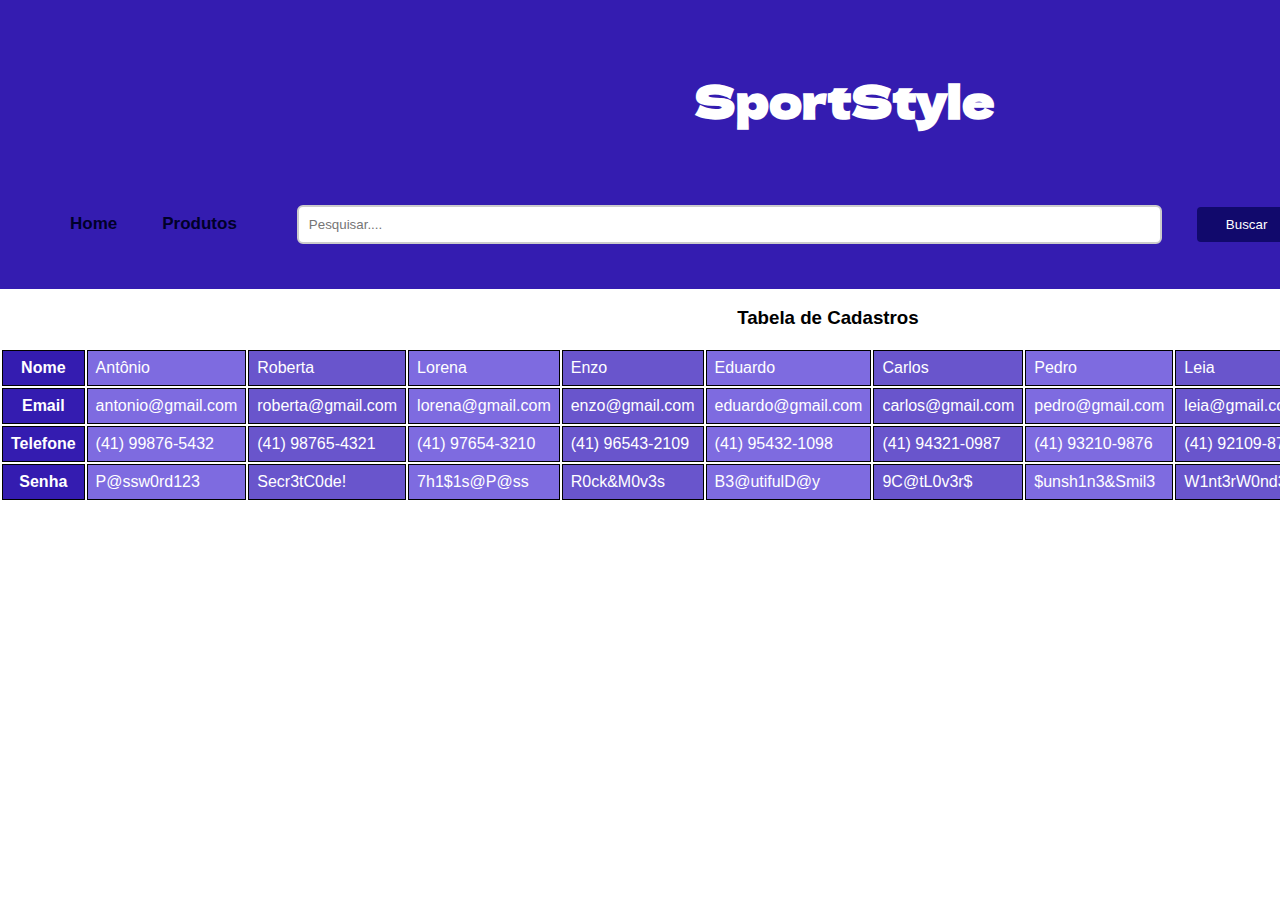
==== ADM.html @ 6da08714 "adicionei ADM" ====
<!DOCTYPE html>
<html lang="pt-br">
    <head>

        <meta charset="UTF-8">
        <meta name="viewport" content="width=device-width, initial-scale=1.0">
        <title>Layout Grid</title>
        <link rel="stylesheet" href="styleADM.css">
        <style>
            @import url('https://fonts.googleapis.com/css2?family=Dela+Gothic+One&display=swap');
        </style>    

    </head>
    <body>
    <div class="grid-container">
        <header class="header">
            <div class="namepagina">
                <h2>SportStyle</h2>
            </div>

            <ul>                
                <a href="index.html"><li>Home</li></a>
                <a href="#"><li>Produtos</li></a>

                <li class="none"><form class="form">
                    <input type="text" placeholder="Pesquisar....">
                    <button type="submit">Buscar</button>
                </form></li>

              
                <a href="#"><li>Sua Conta</li></a>
                <a href="sobre.html"><li>Sobre</li></a>
                <a href="ADM.html"><li>ADM</li></a>
                                
            </ul>
        </header>
        <style> 
            table{ 
                width:100%; 
                display: inline;

            } 
            td,th{ 
                border:1px solid black; 
                padding: 8px
            }
        </style>                   
        <main> 
            <h3> Tabela de Cadastros</h3> 
            <section> 
                <table> 
                    <tr>
                        <th style="background-color:#341cb0; color: #ffff;"> Nome </th> 
                        <td style="background-color:#7e6be0;color: #ffff;" > Antônio </td>
                        <td style="background-color: #6955cc; color: #ffff;"> Roberta </td> 
                        <td style="background-color:#7e6be0;color: #ffff;"> Lorena </td> 
                        <td style="background-color: #6955cc; color: #ffff;"> Enzo </td>
                        <td style="background-color:#7e6be0;color: #ffff;"> Eduardo </td> 
                        <td style="background-color: #6955cc; color: #ffff;"> Carlos </td> 
                        <td style="background-color:#7e6be0;color: #ffff;"> Pedro </td> 
                        <td style="background-color: #6955cc; color: #ffff;"> Leia </td> 
                        <td style="background-color:#7e6be0;color: #ffff;"> Luke </td> 
                        <td style="background-color: #6955cc; color: #ffff;"> Manuela </td> 
                    </tr> 
                    <tr> 
                        <th style="background-color:#341cb0; color: #ffff"> Email </th>
                        <td style="background-color:#7e6be0;color: #ffff;"> antonio@gmail.com </td> 
                        <td style="background-color: #6955cc; color: #ffff;"> roberta@gmail.com </td>
                        <td style="background-color:#7e6be0;color: #ffff;"> lorena@gmail.com </td>
                        <td style="background-color: #6955cc; color: #ffff;"> enzo@gmail.com </td>
                        <td style="background-color:#7e6be0;color: #ffff;"> eduardo@gmail.com </td>
                        <td style="background-color: #6955cc; color: #ffff;"> carlos@gmail.com </td>
                        <td style="background-color:#7e6be0;color: #ffff;"> pedro@gmail.com </td>
                        <td style="background-color: #6955cc; color: #ffff;"> leia@gmail.com </td>
                        <td style="background-color:#7e6be0;color: #ffff;"> luke@gmail.com </td>
                        <td style="background-color: #6955cc; color: #ffff;"> manuela@gmail.com </td>
                    </tr> 
                    <tr> 
                        <th style="background-color: #341cb0; color: #ffff;"> Telefone </th> 
                        <td style="background-color:#7e6be0;color: #ffff;"> (41) 99876-5432 </td>
                        <td style="background-color: #6955cc; color: #ffff;"> (41) 98765-4321</td>
                        <td style="background-color:#7e6be0;color: #ffff;"> (41) 97654-3210 </td>
                        <td style="background-color: #6955cc; color: #ffff;"> (41) 96543-2109 </td> 
                        <td style="background-color:#7e6be0;color: #ffff;"> (41) 95432-1098 </td> 
                        <td style="background-color: #6955cc; color: #ffff;"> (41) 94321-0987 </td> 
                        <td style="background-color:#7e6be0;color: #ffff;"> (41) 93210-9876 </td> 
                        <td style="background-color: #6955cc; color: #ffff;"> (41) 92109-8765 </td> 
                        <td style="background-color:#7e6be0;color: #ffff;"> (41) 91098-7654 </td>
                        <td style="background-color: #6955cc; color: #ffff;"> (41) 99987-6543 </td>
                    </tr> 
                    <tr> 
                        <th style="background-color: #341cb0; color: #ffff;"> Senha </th>
                        <td style="background-color:#7e6be0;color: #ffff;"> P@ssw0rd123</td>  
                        <td style="background-color: #6955cc; color: #ffff;"> Secr3tC0de! </td>
                        <td style="background-color:#7e6be0;color: #ffff;"> 7h1$1s@P@ss </td>
                        <td style="background-color: #6955cc; color: #ffff;"> R0ck&M0v3s </td>
                        <td style="background-color:#7e6be0;color: #ffff;"> B3@utifulD@y </td>
                        <td style="background-color: #6955cc; color: #ffff;"> 9C@tL0v3r$ </td> 
                        <td style="background-color:#7e6be0;color: #ffff;"> $unsh1n3&Smil3 </td> 
                        <td style="background-color: #6955cc; color: #ffff;"> W1nt3rW0nd3rl@nd </td> 
                        <td style="background-color:#7e6be0;color: #ffff;"> Ch0c0l@t3Fudg3 </td>
                        <td style="background-color: #6955cc; color: #ffff;"> G3n3ricP@ss </td>
                    </tr>
                 </table>
             </section>
            </main> 
        </body> 
    </html>
---- styleADM.css ----
body{
    font-family: Arial, sans-serif;
    margin: 0px;
    padding: 0px;
}

.grid-container{
    display: grid;
    grid-template-columns: 1fr 3fr 1fr;
    grid-template-rows: auto auto auto;
    grid-template-areas:
    "header header header"
    "main main main"
    "footer footer footer";
}
.header, .main, .footer{
    padding: 20px;
}
.header{
    grid-area: header;
    background:  #341cb0;
}


.main{
    grid-area: main;
    background-color: #ffffff;
    text-align: center;
}

.footer{
    grid-area: footer;
    background-color: #ddd;
}

.namepagina{
    color: white;
    margin: 0px;
    padding: 10px;
    text-align: center;
    font-family: 'Dela Gothic One', cursive;
    font-size: 30px;
    
    
}

ul{
    align-items: center;
    margin: 0;
    display: flex;
    background-color:transparent;     
    
}


li{
    display: inline-block;
    flex-grow: 1;
    font-weight: bold;
    color: #000029;
    padding: 10px;
    margin-right: 25px;
    font-size: 17px;
}

@media (max-width: 833px) {
    
    .none{
        display: none;
    }
            
    }
    
    @media (max-width: 833px) {
        ul {
            justify-content: center; 
        }
        
        li.none {
            display: none; 
        }
    
        li {
            margin-right: 10px; 
        }
    }
    
    
    .form {   
        margin-left: auto;
    }
    
    .form input{
        margin: 15px;
        padding: 10px;
        width: calc(100% - 204px);
        min-width: 200px;
        border: 2px solid #ccc;
        border-radius: 6px;
    }
    
    .form button {
        background-color: #11096c;
        color: #fff;
        border: none;
        border-radius: 4px;
        margin: 15px;
        width: 100px;
        padding: 10px 10px;   
        cursor: pointer;
    }
    
    .form button:hover {
        background-color: rgb(43, 88, 201);
    }
    
    body{
        background-color: rgb(255, 255, 255);
        
    
    }


#table{ 
    margin: 0 auto; 
    border: 0; 
    align-items: center;
    width:auto;
}

h3{ 
    text-align: center;
}
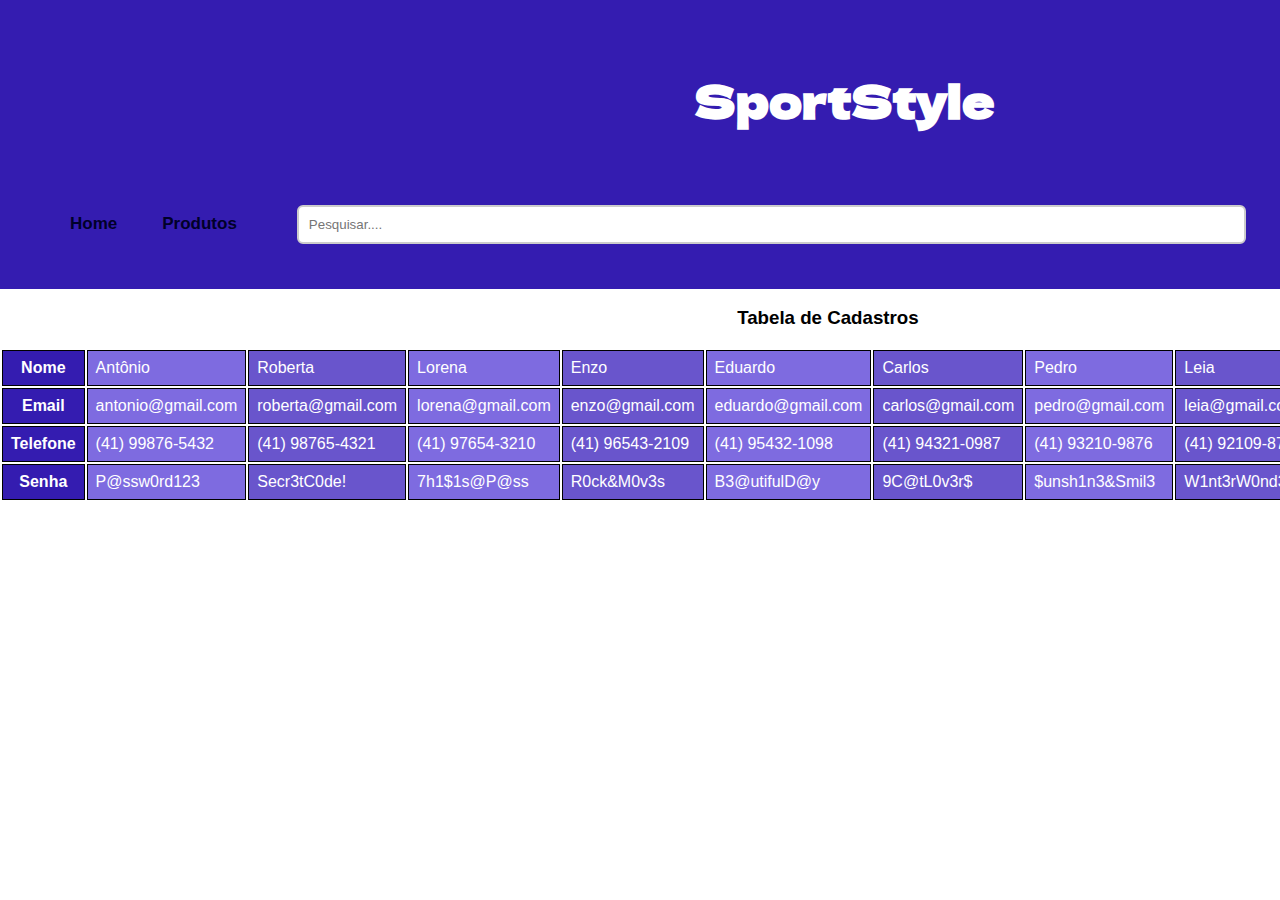
==== commit a8ffa1b5: "atualizações links e footer" ====
--- a/ADM.html
+++ b/ADM.html
@@ -30,7 +30,7 @@
               
                 <a href="#"><li>Sua Conta</li></a>
                 <a href="sobre.html"><li>Sobre</li></a>
-                <a href="ADM.html"><li>ADM</li></a>
+               
                                 
             </ul>
         </header>
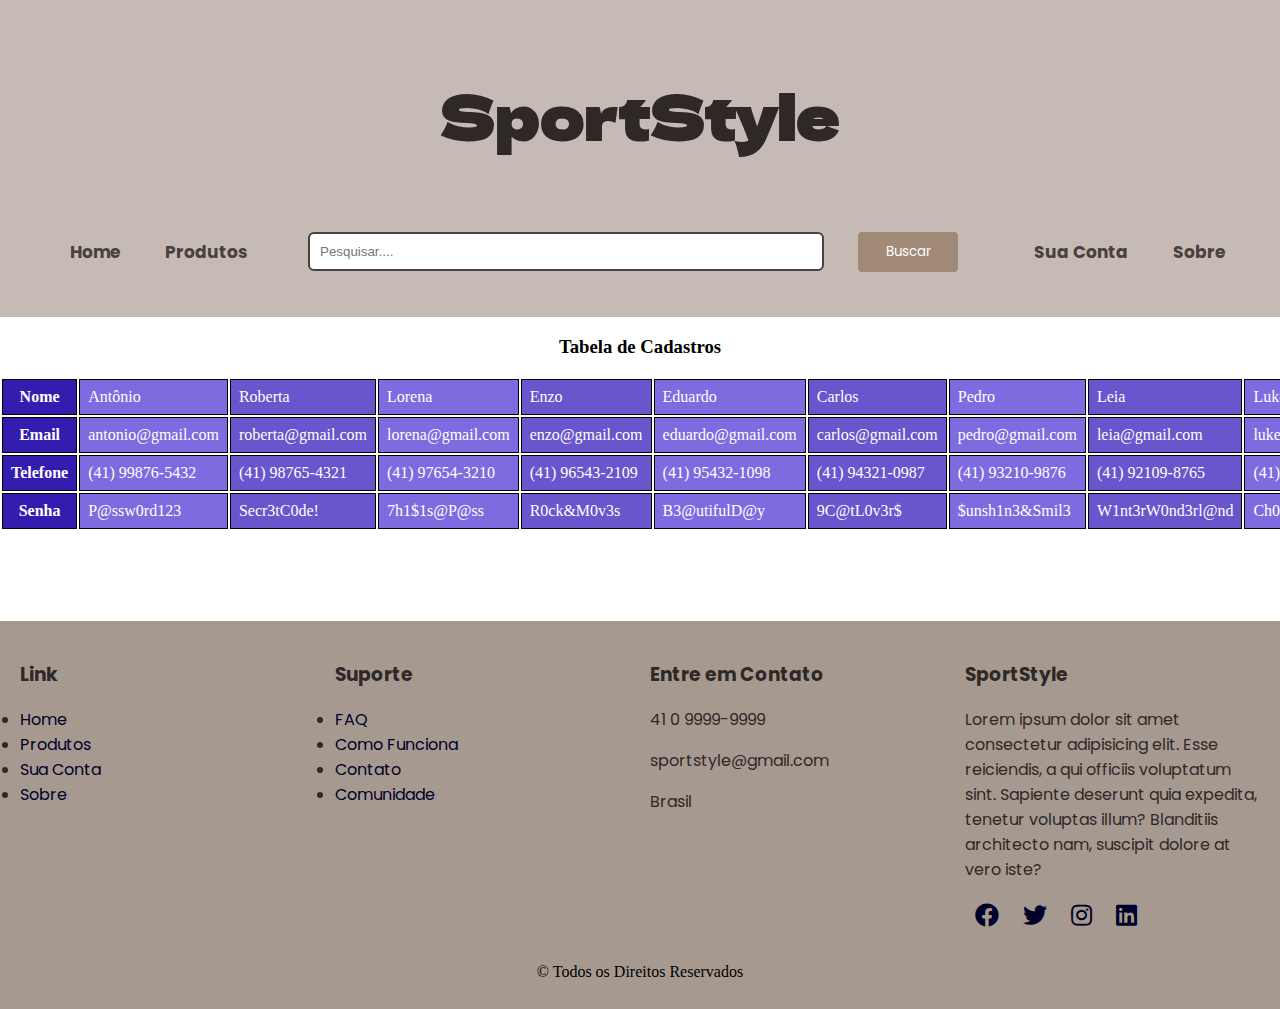
==== commit 689150ee: "atualização das cores AINDA FALTA MUDAR A DAS TABE" ====
--- a/ADM.html
+++ b/ADM.html
@@ -1,26 +1,25 @@
 <!DOCTYPE html>
-<html lang="pt-br">
+<html lang="PT-BR">
     <head>
-
         <meta charset="UTF-8">
         <meta name="viewport" content="width=device-width, initial-scale=1.0">
-        <title>Layout Grid</title>
-        <link rel="stylesheet" href="styleADM.css">
-        <style>
-            @import url('https://fonts.googleapis.com/css2?family=Dela+Gothic+One&display=swap');
-        </style>    
+        <title>SportStyle</title>
+        <link rel="icon" href="./imagens/tenis-de-corrida.png" > 
+        <link rel="stylesheet" href="./styleADM.css">
+        <link rel="stylesheet" href="https://cdnjs.cloudflare.com/ajax/libs/font-awesome/5.15.3/css/all.min.css">
 
+        
     </head>
     <body>
-    <div class="grid-container">
         <header class="header">
+            
             <div class="namepagina">
-                <h2>SportStyle</h2>
+                <h1>SportStyle</h1>
             </div>
 
             <ul>                
                 <a href="index.html"><li>Home</li></a>
-                <a href="#"><li>Produtos</li></a>
+                <a href="./produtos.html"><li>Produtos</li></a>
 
                 <li class="none"><form class="form">
                     <input type="text" placeholder="Pesquisar....">
@@ -28,12 +27,14 @@
                 </form></li>
 
               
-                <a href="#"><li>Sua Conta</li></a>
-                <a href="sobre.html"><li>Sobre</li></a>
-               
+                <a href="./login.html"><li>Sua Conta</li></a>
+                <a href="sobre.html"><li>Sobre</li></a> 
+              
                                 
             </ul>
+
         </header>
+
         <style> 
             table{ 
                 width:100%; 
@@ -103,6 +104,58 @@
                     </tr>
                  </table>
              </section>
+
+             <br><br><br><br><br>
             </main> 
+            <footer>
+                <div class="footer-container">
+                    <div class="footer-column">
+                       
+                    <h3>Link</h3>
+                    <li><a href="#">Home</a></li>
+                    <li><a href="#">Produtos</a></li>
+                    <li><a href="#">Sua Conta</a></li>
+                    <li><a href="#">Sobre</a></li>
+    
+                    </div>
+                    <div class="footer-column">
+                        
+                    <h3>Suporte</h3>
+                    <li><a href="#">FAQ</a></li>
+                    <li><a href="#">Como Funciona</a></li>
+                    <li><a href="#">Contato</a></li>
+                    <li><a href="#">Comunidade</a></li>
+    
+                    </div>
+                    <div class="footer-column">
+                        
+                        <h3>Entre em Contato</h3>
+                    
+                        <p>41 0 9999-9999</p>
+                    
+                    
+                        <p>sportstyle@gmail.com</p>
+                    
+                    
+                        <p>Brasil</p>
+                    
+    
+                    </div>
+                    <div class="footer-column social-icons">
+    
+                        <h3>SportStyle</h3>
+                        <p>Lorem ipsum dolor sit amet consectetur adipisicing elit. Esse reiciendis, a qui officiis voluptatum sint. Sapiente deserunt quia expedita, tenetur voluptas illum? Blanditiis architecto nam, suscipit dolore at vero iste?</p>
+        
+                        <a href="#"><i class="fab fa-facebook"></i></a>
+                        <a href="#"><i class="fab fa-twitter"></i></a>
+                        <a href="#"><i class="fab fa-instagram"></i></a>
+                        <a href="#"><i class="fab fa-linkedin"></i></a>
+                            
+                        </div>
+                    </div>
+                </div>
+                <p class="direitos">&copy Todos os Direitos Reservados <br><br> </p>
+    
+            </footer>
         </body> 
     </html>--- a/styleADM.css
+++ b/styleADM.css
@@ -1,50 +1,33 @@
-body{
-    font-family: Arial, sans-serif;
-    margin: 0px;
-    padding: 0px;
+@import url('https://fonts.googleapis.com/css2?family=Dela+Gothic+One&display=swap');
+@import url('https://fonts.googleapis.com/css2?family=Poppins&display=swap');
+@import url('https://fonts.googleapis.com/css2?family=Poppins:wght@700&display=swap');
+
+
+body {
+    margin: 0;
+    padding: 0;
+    height: 100%;
+
 }
 
-.grid-container{
-    display: grid;
-    grid-template-columns: 1fr 3fr 1fr;
-    grid-template-rows: auto auto auto;
-    grid-template-areas:
-    "header header header"
-    "main main main"
-    "footer footer footer";
-}
-.header, .main, .footer{
+.header{
+    font-family: 'Poppins', sans-serif;
     padding: 20px;
-}
-.header{
     grid-area: header;
-    background:  #341cb0;
-}
-
-
-.main{
-    grid-area: main;
-    background-color: #ffffff;
-    text-align: center;
-}
-
-.footer{
-    grid-area: footer;
-    background-color: #ddd;
+    background:  #c5bbb4;
 }
 
 .namepagina{
-    color: white;
+    color: #2e2826;
     margin: 0px;
     padding: 10px;
     text-align: center;
     font-family: 'Dela Gothic One', cursive;
-    font-size: 30px;
-    
+    font-size: 30px;   
     
 }
 
-ul{
+header ul{
     align-items: center;
     margin: 0;
     display: flex;
@@ -53,72 +36,46 @@
 }
 
 
-li{
+header li{
     display: inline-block;
     flex-grow: 1;
     font-weight: bold;
-    color: #000029;
+    color: #4a403d;
     padding: 10px;
     margin-right: 25px;
     font-size: 17px;
 }
 
-@media (max-width: 833px) {
-    
-    .none{
-        display: none;
-    }
-            
-    }
-    
-    @media (max-width: 833px) {
-        ul {
-            justify-content: center; 
-        }
-        
-        li.none {
-            display: none; 
-        }
-    
-        li {
-            margin-right: 10px; 
-        }
-    }
-    
-    
-    .form {   
-        margin-left: auto;
-    }
-    
-    .form input{
-        margin: 15px;
-        padding: 10px;
-        width: calc(100% - 204px);
-        min-width: 200px;
-        border: 2px solid #ccc;
-        border-radius: 6px;
-    }
-    
-    .form button {
-        background-color: #11096c;
-        color: #fff;
-        border: none;
-        border-radius: 4px;
-        margin: 15px;
-        width: 100px;
-        padding: 10px 10px;   
-        cursor: pointer;
-    }
-    
-    .form button:hover {
-        background-color: rgb(43, 88, 201);
-    }
-    
-    body{
-        background-color: rgb(255, 255, 255);
-        
-    
-    }
+.form {   
+    margin-left: auto;
+}
+
+.form input{
+    margin: 15px;
+    padding: 10px;
+    width: calc(100% - 204px);
+    min-width: 200px;
+    border: 2px solid #4a403d;
+    border-radius: 6px;
+}
+
+.form button {
+    font-family: 'Poppins', sans-serif; 
+    background-color: #a18a77;
+    color: #fff;
+    border: none;
+    border-radius: 4px;
+    margin: 15px;
+    width: 100px;
+    padding: 10px 10px;   
+    cursor: pointer;
+}
+
+.form button:hover {
+    background-color:  #9f7d60;
+}
+
+/*==== CABEÇALHO CORRETO DAQUI PARA CIMA ====*/
 
 
 #table{ 
@@ -128,6 +85,50 @@
     width:auto;
 }
 
-h3{ 
+main h3{ 
     text-align: center;
-}+}
+
+
+
+/*==== FOOTER CORRETO DAQUI PARA BAIXO ====*/
+
+footer .direitos{
+    background-color: #a69a90;
+    margin: 0px;
+    padding: 10px;
+    text-align: center;
+}
+
+.footer-container {
+    font-family: 'Poppins', sans-serif; 
+    background-color: #a69a90;
+    color: #2e2826;
+    padding: 10px;
+    display: flex;
+    justify-content: space-between;
+    max-width: 100%;
+}
+
+.footer-column {
+    flex: 1;
+    padding: 10px;
+}
+
+
+.footer-column a {
+    text-decoration: none;
+    color: #000029;
+    
+}
+
+.social-icons a {
+    color: #000029;
+    margin: 0 10px;
+    font-size: 24px;
+}
+
+
+.social-icons a:hover {
+    color: #ae723a; 
+}
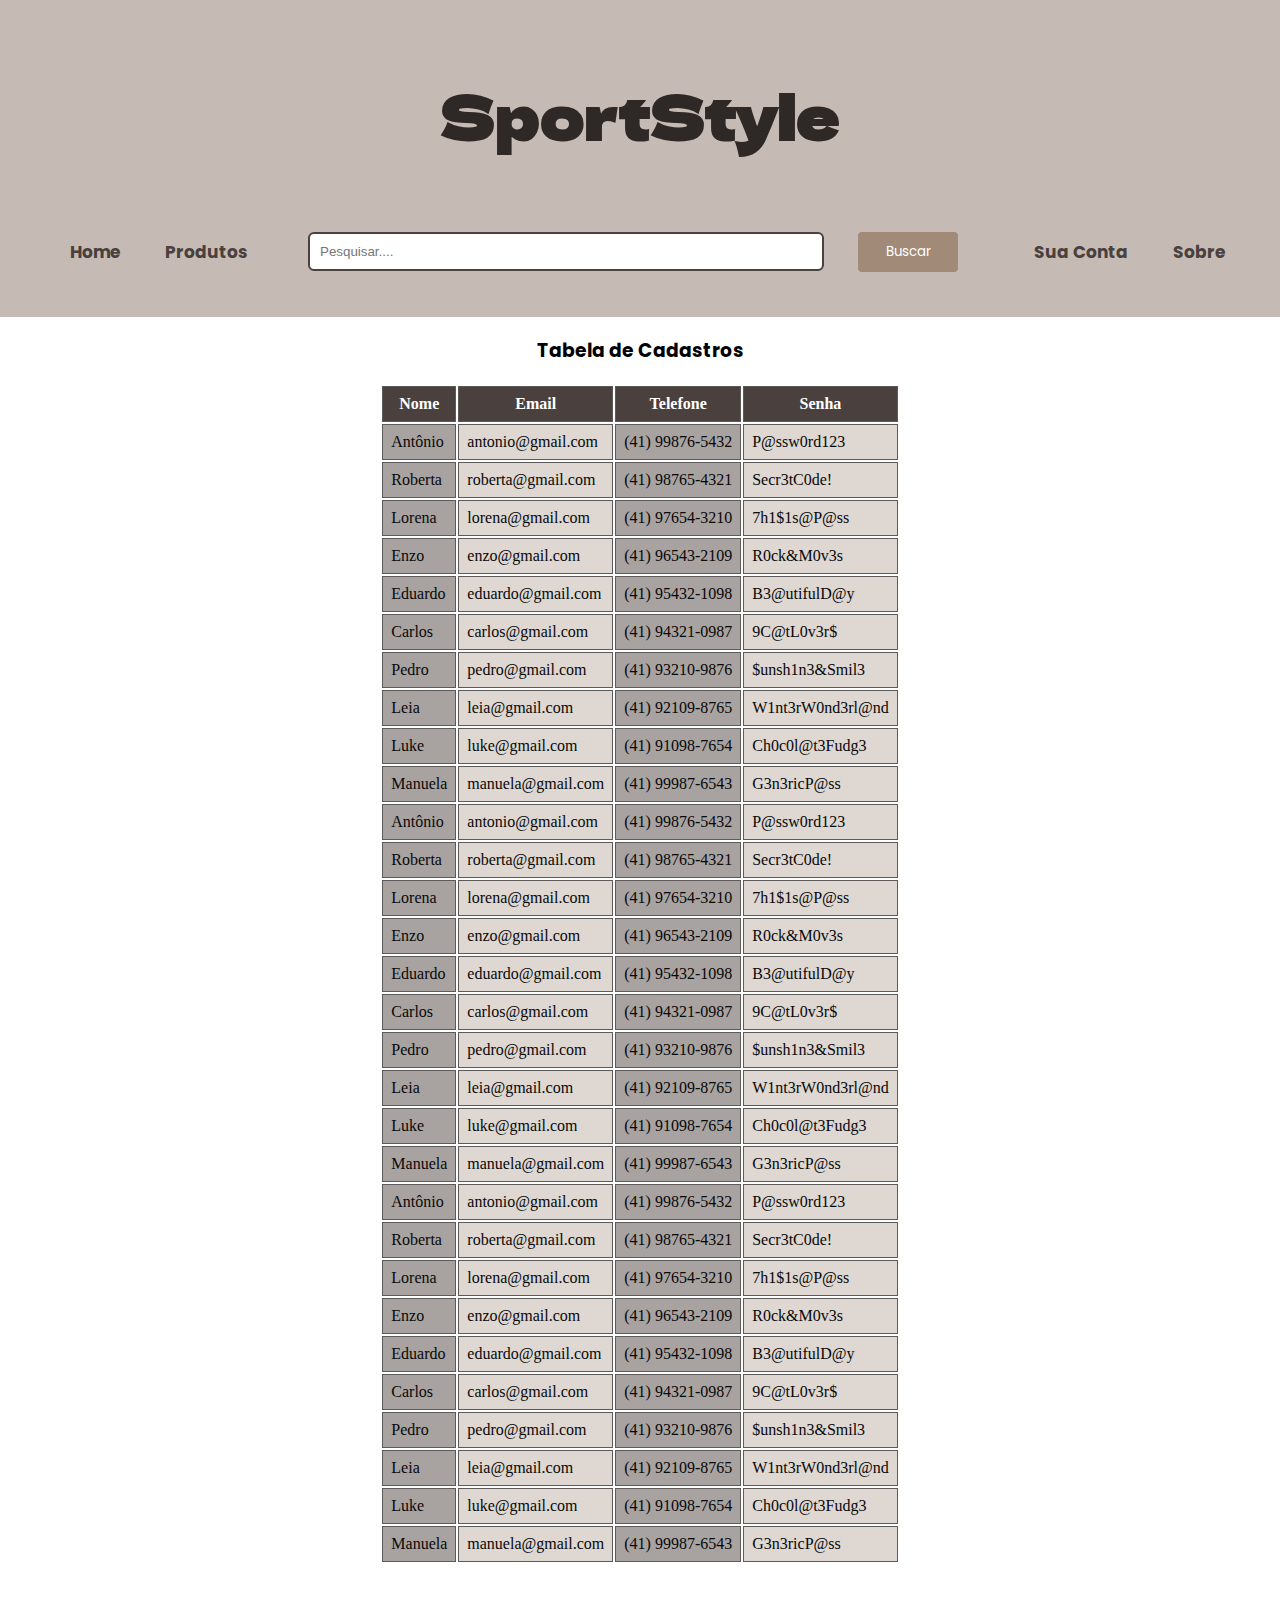
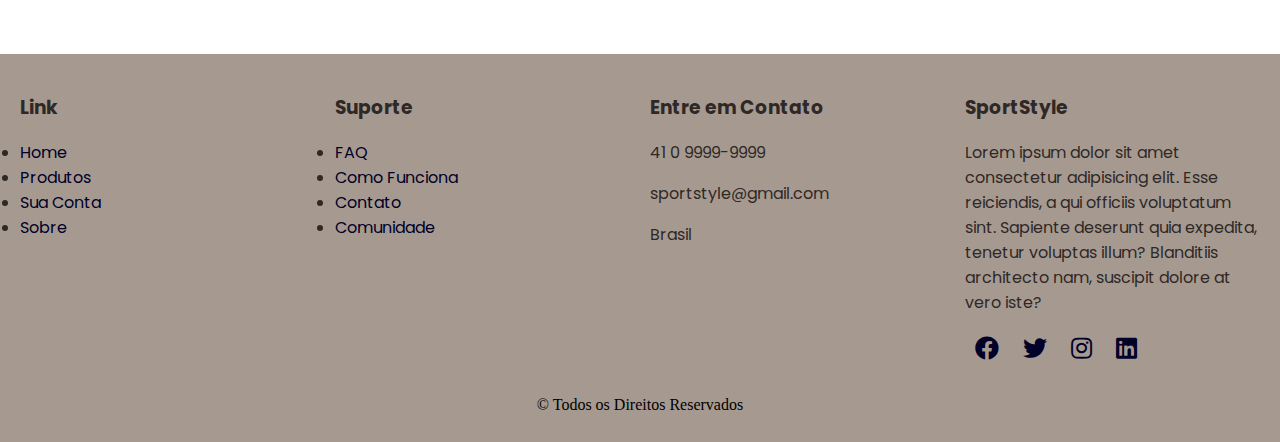
==== commit f1619bd1: "parte de cores da adm" ====
--- a/ADM.html
+++ b/ADM.html
@@ -38,75 +38,210 @@
         <style> 
             table{ 
                 width:100%; 
-                display: inline;
-
+                display: flex;
+                justify-content: center;
+                align-items: center;
             } 
             td,th{ 
-                border:1px solid black; 
+                border:1px solid rgb(95, 90, 90); 
                 padding: 8px
             }
         </style>                   
-        <main> 
-            <h3> Tabela de Cadastros</h3> 
-            <section> 
-                <table> 
-                    <tr>
-                        <th style="background-color:#341cb0; color: #ffff;"> Nome </th> 
-                        <td style="background-color:#7e6be0;color: #ffff;" > Antônio </td>
-                        <td style="background-color: #6955cc; color: #ffff;"> Roberta </td> 
-                        <td style="background-color:#7e6be0;color: #ffff;"> Lorena </td> 
-                        <td style="background-color: #6955cc; color: #ffff;"> Enzo </td>
-                        <td style="background-color:#7e6be0;color: #ffff;"> Eduardo </td> 
-                        <td style="background-color: #6955cc; color: #ffff;"> Carlos </td> 
-                        <td style="background-color:#7e6be0;color: #ffff;"> Pedro </td> 
-                        <td style="background-color: #6955cc; color: #ffff;"> Leia </td> 
-                        <td style="background-color:#7e6be0;color: #ffff;"> Luke </td> 
-                        <td style="background-color: #6955cc; color: #ffff;"> Manuela </td> 
-                    </tr> 
-                    <tr> 
-                        <th style="background-color:#341cb0; color: #ffff"> Email </th>
-                        <td style="background-color:#7e6be0;color: #ffff;"> antonio@gmail.com </td> 
-                        <td style="background-color: #6955cc; color: #ffff;"> roberta@gmail.com </td>
-                        <td style="background-color:#7e6be0;color: #ffff;"> lorena@gmail.com </td>
-                        <td style="background-color: #6955cc; color: #ffff;"> enzo@gmail.com </td>
-                        <td style="background-color:#7e6be0;color: #ffff;"> eduardo@gmail.com </td>
-                        <td style="background-color: #6955cc; color: #ffff;"> carlos@gmail.com </td>
-                        <td style="background-color:#7e6be0;color: #ffff;"> pedro@gmail.com </td>
-                        <td style="background-color: #6955cc; color: #ffff;"> leia@gmail.com </td>
-                        <td style="background-color:#7e6be0;color: #ffff;"> luke@gmail.com </td>
-                        <td style="background-color: #6955cc; color: #ffff;"> manuela@gmail.com </td>
-                    </tr> 
-                    <tr> 
-                        <th style="background-color: #341cb0; color: #ffff;"> Telefone </th> 
-                        <td style="background-color:#7e6be0;color: #ffff;"> (41) 99876-5432 </td>
-                        <td style="background-color: #6955cc; color: #ffff;"> (41) 98765-4321</td>
-                        <td style="background-color:#7e6be0;color: #ffff;"> (41) 97654-3210 </td>
-                        <td style="background-color: #6955cc; color: #ffff;"> (41) 96543-2109 </td> 
-                        <td style="background-color:#7e6be0;color: #ffff;"> (41) 95432-1098 </td> 
-                        <td style="background-color: #6955cc; color: #ffff;"> (41) 94321-0987 </td> 
-                        <td style="background-color:#7e6be0;color: #ffff;"> (41) 93210-9876 </td> 
-                        <td style="background-color: #6955cc; color: #ffff;"> (41) 92109-8765 </td> 
-                        <td style="background-color:#7e6be0;color: #ffff;"> (41) 91098-7654 </td>
-                        <td style="background-color: #6955cc; color: #ffff;"> (41) 99987-6543 </td>
-                    </tr> 
-                    <tr> 
-                        <th style="background-color: #341cb0; color: #ffff;"> Senha </th>
-                        <td style="background-color:#7e6be0;color: #ffff;"> P@ssw0rd123</td>  
-                        <td style="background-color: #6955cc; color: #ffff;"> Secr3tC0de! </td>
-                        <td style="background-color:#7e6be0;color: #ffff;"> 7h1$1s@P@ss </td>
-                        <td style="background-color: #6955cc; color: #ffff;"> R0ck&M0v3s </td>
-                        <td style="background-color:#7e6be0;color: #ffff;"> B3@utifulD@y </td>
-                        <td style="background-color: #6955cc; color: #ffff;"> 9C@tL0v3r$ </td> 
-                        <td style="background-color:#7e6be0;color: #ffff;"> $unsh1n3&Smil3 </td> 
-                        <td style="background-color: #6955cc; color: #ffff;"> W1nt3rW0nd3rl@nd </td> 
-                        <td style="background-color:#7e6be0;color: #ffff;"> Ch0c0l@t3Fudg3 </td>
-                        <td style="background-color: #6955cc; color: #ffff;"> G3n3ricP@ss </td>
-                    </tr>
-                 </table>
-             </section>
-
-             <br><br><br><br><br>
-            </main> 
+        <main>
+            <h3> Tabela de Cadastros</h3>
+            <section>
+                <table>
+                    <tr>
+                        <th style="background-color:#4a403d; color: #ffff;"> Nome </th>
+                        <th style="background-color:#4a403d;color: #ffff;"> Email </th>
+                        <th style="background-color: #4a403d; color: #ffff;"> Telefone </th>
+                        <th style="background-color:#4a403d;color: #ffff;"> Senha </th>
+                    </tr>
+                    <tr>
+                        <td style="background-color:#a8a3a0; color: #080808;"> Antônio </td>
+                        <td style="background-color: #ded7d2;color: #080808;"> antonio@gmail.com </td>
+                        <td style="background-color: #a8a3a0; color: #080808;"> (41) 99876-5432 </td>
+                        <td style="background-color:#ded7d2;color: #080808;"> P@ssw0rd123 </td>
+                    </tr>
+                    <tr>
+                        <td style="background-color: #a8a3a0; color: #080808;"> Roberta </td>
+                        <td style="background-color:#ded7d2;color: #080808;"> roberta@gmail.com </td>
+                        <td style="background-color: #a8a3a0; color: #080808;"> (41) 98765-4321 </td>
+                        <td style="background-color:#ded7d2;color: #080808;"> Secr3tC0de! </td>
+                    </tr>
+                    <tr>
+                        <td style="background-color:#a8a3a0;color: #080808;"> Lorena </td>
+                        <td style="background-color: #ded7d2; color: #080808;"> lorena@gmail.com </td>
+                        <td style="background-color:#a8a3a0;color: #080808;"> (41) 97654-3210 </td>
+                        <td style="background-color: #ded7d2; color: #080808;"> 7h1$1s@P@ss </td>
+                    </tr>
+                    <tr>
+                        <td style="background-color: #a8a3a0; color: #080808;"> Enzo </td>
+                        <td style="background-color:#ded7d2;color: #080808;"> enzo@gmail.com </td>
+                        <td style="background-color: #a8a3a0; color: #080808;"> (41) 96543-2109 </td>
+                        <td style="background-color:#ded7d2;color: #080808;"> R0ck&M0v3s </td>
+                    </tr>
+                    <tr>
+                        <td style="background-color:#a8a3a0;color: #080808;"> Eduardo </td>
+                        <td style="background-color: #ded7d2; color: #080808;"> eduardo@gmail.com </td>
+                        <td style="background-color:#a8a3a0;color: #080808;"> (41) 95432-1098 </td>
+                        <td style="background-color: #ded7d2; color: #080808;"> B3@utifulD@y </td>
+                    </tr>
+                    <tr>
+                        <td style="background-color: #a8a3a0; color: #080808;"> Carlos </td>
+                        <td style="background-color:#ded7d2;color: #080808;"> carlos@gmail.com </td>
+                        <td style="background-color: #a8a3a0; color: #080808;"> (41) 94321-0987 </td>
+                        <td style="background-color:#ded7d2;color: #080808;"> 9C@tL0v3r$ </td>
+                    </tr>
+                    <tr>
+                        <td style="background-color:#a8a3a0;color: #080808;"> Pedro </td>
+                        <td style="background-color: #ded7d2; color: #080808;"> pedro@gmail.com </td>
+                        <td style="background-color:#a8a3a0;color: #080808;"> (41) 93210-9876 </td>
+                        <td style="background-color: #ded7d2; color: #080808;"> $unsh1n3&Smil3 </td>
+                    </tr>
+                    <tr>
+                        <td style="background-color: #a8a3a0; color: #080808;"> Leia </td>
+                        <td style="background-color:#ded7d2;color: #080808;"> leia@gmail.com </td>
+                        <td style="background-color: #a8a3a0; color: #080808;"> (41) 92109-8765 </td>
+                        <td style="background-color:#ded7d2;color: #080808;"> W1nt3rW0nd3rl@nd </td>
+                    </tr>
+                    <tr>
+                        <td style="background-color:#a8a3a0;color: #080808;"> Luke </td>
+                        <td style="background-color: #ded7d2; color: #080808;"> luke@gmail.com </td>
+                        <td style="background-color:#a8a3a0;color: #080808;"> (41) 91098-7654 </td>
+                        <td style="background-color: #ded7d2; color: #080808;"> Ch0c0l@t3Fudg3 </td>
+                    </tr>
+                    <tr>
+                        <td style="background-color: #a8a3a0; color: #080808;"> Manuela </td>
+                        <td style="background-color:#ded7d2;color: #080808;"> manuela@gmail.com </td>
+                        <td style="background-color: #a8a3a0; color: #080808;"> (41) 99987-6543 </td>
+                        <td style="background-color:#ded7d2;color: #080808;"> G3n3ricP@ss </td>
+                    </tr>
+                    <tr>
+                        <td style="background-color:#a8a3a0; color: #080808;"> Antônio </td>
+                        <td style="background-color: #ded7d2;color: #080808;"> antonio@gmail.com </td>
+                        <td style="background-color: #a8a3a0; color: #080808;"> (41) 99876-5432 </td>
+                        <td style="background-color:#ded7d2;color: #080808;"> P@ssw0rd123 </td>
+                    </tr>
+                    <tr>
+                        <td style="background-color: #a8a3a0; color: #080808;"> Roberta </td>
+                        <td style="background-color:#ded7d2;color: #080808;"> roberta@gmail.com </td>
+                        <td style="background-color: #a8a3a0; color: #080808;"> (41) 98765-4321 </td>
+                        <td style="background-color:#ded7d2;color: #080808;"> Secr3tC0de! </td>
+                    </tr>
+                    <tr>
+                        <td style="background-color:#a8a3a0;color: #080808;"> Lorena </td>
+                        <td style="background-color: #ded7d2; color: #080808;"> lorena@gmail.com </td>
+                        <td style="background-color:#a8a3a0;color: #080808;"> (41) 97654-3210 </td>
+                        <td style="background-color: #ded7d2; color: #080808;"> 7h1$1s@P@ss </td>
+                    </tr>
+                    <tr>
+                        <td style="background-color: #a8a3a0; color: #080808;"> Enzo </td>
+                        <td style="background-color:#ded7d2;color: #080808;"> enzo@gmail.com </td>
+                        <td style="background-color: #a8a3a0; color: #080808;"> (41) 96543-2109 </td>
+                        <td style="background-color:#ded7d2;color: #080808;"> R0ck&M0v3s </td>
+                    </tr>
+                    <tr>
+                        <td style="background-color:#a8a3a0;color: #080808;"> Eduardo </td>
+                        <td style="background-color: #ded7d2; color: #080808;"> eduardo@gmail.com </td>
+                        <td style="background-color:#a8a3a0;color: #080808;"> (41) 95432-1098 </td>
+                        <td style="background-color: #ded7d2; color: #080808;"> B3@utifulD@y </td>
+                    </tr>
+                    <tr>
+                        <td style="background-color: #a8a3a0; color: #080808;"> Carlos </td>
+                        <td style="background-color:#ded7d2;color: #080808;"> carlos@gmail.com </td>
+                        <td style="background-color: #a8a3a0; color: #080808;"> (41) 94321-0987 </td>
+                        <td style="background-color:#ded7d2;color: #080808;"> 9C@tL0v3r$ </td>
+                    </tr>
+                    <tr>
+                        <td style="background-color:#a8a3a0;color: #080808;"> Pedro </td>
+                        <td style="background-color: #ded7d2; color: #080808;"> pedro@gmail.com </td>
+                        <td style="background-color:#a8a3a0;color: #080808;"> (41) 93210-9876 </td>
+                        <td style="background-color: #ded7d2; color: #080808;"> $unsh1n3&Smil3 </td>
+                    </tr>
+                    <tr>
+                        <td style="background-color: #a8a3a0; color: #080808;"> Leia </td>
+                        <td style="background-color:#ded7d2;color: #080808;"> leia@gmail.com </td>
+                        <td style="background-color: #a8a3a0; color: #080808;"> (41) 92109-8765 </td>
+                        <td style="background-color:#ded7d2;color: #080808;"> W1nt3rW0nd3rl@nd </td>
+                    </tr>
+                    <tr>
+                        <td style="background-color:#a8a3a0;color: #080808;"> Luke </td>
+                        <td style="background-color: #ded7d2; color: #080808;"> luke@gmail.com </td>
+                        <td style="background-color:#a8a3a0;color: #080808;"> (41) 91098-7654 </td>
+                        <td style="background-color: #ded7d2; color: #080808;"> Ch0c0l@t3Fudg3 </td>
+                    </tr>
+                    <tr>
+                        <td style="background-color: #a8a3a0; color: #080808;"> Manuela </td>
+                        <td style="background-color:#ded7d2;color: #080808;"> manuela@gmail.com </td>
+                        <td style="background-color: #a8a3a0; color: #080808;"> (41) 99987-6543 </td>
+                        <td style="background-color:#ded7d2;color: #080808;"> G3n3ricP@ss </td>
+                    </tr>
+                    <tr>
+                        <td style="background-color:#a8a3a0; color: #080808;"> Antônio </td>
+                        <td style="background-color: #ded7d2;color: #080808;"> antonio@gmail.com </td>
+                        <td style="background-color: #a8a3a0; color: #080808;"> (41) 99876-5432 </td>
+                        <td style="background-color:#ded7d2;color: #080808;"> P@ssw0rd123 </td>
+                    </tr>
+                    <tr>
+                        <td style="background-color: #a8a3a0; color: #080808;"> Roberta </td>
+                        <td style="background-color:#ded7d2;color: #080808;"> roberta@gmail.com </td>
+                        <td style="background-color: #a8a3a0; color: #080808;"> (41) 98765-4321 </td>
+                        <td style="background-color:#ded7d2;color: #080808;"> Secr3tC0de! </td>
+                    </tr>
+                    <tr>
+                        <td style="background-color:#a8a3a0;color: #080808;"> Lorena </td>
+                        <td style="background-color: #ded7d2; color: #080808;"> lorena@gmail.com </td>
+                        <td style="background-color:#a8a3a0;color: #080808;"> (41) 97654-3210 </td>
+                        <td style="background-color: #ded7d2; color: #080808;"> 7h1$1s@P@ss </td>
+                    </tr>
+                    <tr>
+                        <td style="background-color: #a8a3a0; color: #080808;"> Enzo </td>
+                        <td style="background-color:#ded7d2;color: #080808;"> enzo@gmail.com </td>
+                        <td style="background-color: #a8a3a0; color: #080808;"> (41) 96543-2109 </td>
+                        <td style="background-color:#ded7d2;color: #080808;"> R0ck&M0v3s </td>
+                    </tr>
+                    <tr>
+                        <td style="background-color:#a8a3a0;color: #080808;"> Eduardo </td>
+                        <td style="background-color: #ded7d2; color: #080808;"> eduardo@gmail.com </td>
+                        <td style="background-color:#a8a3a0;color: #080808;"> (41) 95432-1098 </td>
+                        <td style="background-color: #ded7d2; color: #080808;"> B3@utifulD@y </td>
+                    </tr>
+                    <tr>
+                        <td style="background-color: #a8a3a0; color: #080808;"> Carlos </td>
+                        <td style="background-color:#ded7d2;color: #080808;"> carlos@gmail.com </td>
+                        <td style="background-color: #a8a3a0; color: #080808;"> (41) 94321-0987 </td>
+                        <td style="background-color:#ded7d2;color: #080808;"> 9C@tL0v3r$ </td>
+                    </tr>
+                    <tr>
+                        <td style="background-color:#a8a3a0;color: #080808;"> Pedro </td>
+                        <td style="background-color: #ded7d2; color: #080808;"> pedro@gmail.com </td>
+                        <td style="background-color:#a8a3a0;color: #080808;"> (41) 93210-9876 </td>
+                        <td style="background-color: #ded7d2; color: #080808;"> $unsh1n3&Smil3 </td>
+                    </tr>
+                    <tr>
+                        <td style="background-color: #a8a3a0; color: #080808;"> Leia </td>
+                        <td style="background-color:#ded7d2;color: #080808;"> leia@gmail.com </td>
+                        <td style="background-color: #a8a3a0; color: #080808;"> (41) 92109-8765 </td>
+                        <td style="background-color:#ded7d2;color: #080808;"> W1nt3rW0nd3rl@nd </td>
+                    </tr>
+                    <tr>
+                        <td style="background-color:#a8a3a0;color: #080808;"> Luke </td>
+                        <td style="background-color: #ded7d2; color: #080808;"> luke@gmail.com </td>
+                        <td style="background-color:#a8a3a0;color: #080808;"> (41) 91098-7654 </td>
+                        <td style="background-color: #ded7d2; color: #080808;"> Ch0c0l@t3Fudg3 </td>
+                    </tr>
+                    <tr>
+                        <td style="background-color: #a8a3a0; color: #080808;"> Manuela </td>
+                        <td style="background-color:#ded7d2;color: #080808;"> manuela@gmail.com </td>
+                        <td style="background-color: #a8a3a0; color: #080808;"> (41) 99987-6543 </td>
+                        <td style="background-color:#ded7d2;color: #080808;"> G3n3ricP@ss </td>
+                    </tr>
+                </table>
+            </section>
+            <br><br><br><br><br>
+        </main>
+        
             <footer>
                 <div class="footer-container">
                     <div class="footer-column">
--- a/styleADM.css
+++ b/styleADM.css
@@ -78,15 +78,10 @@
 /*==== CABEÇALHO CORRETO DAQUI PARA CIMA ====*/
 
 
-#table{ 
-    margin: 0 auto; 
-    border: 0; 
-    align-items: center;
-    width:auto;
-}
-
 main h3{ 
     text-align: center;
+    font-family: 'Poppins', sans-serif; 
+    
 }
 
 
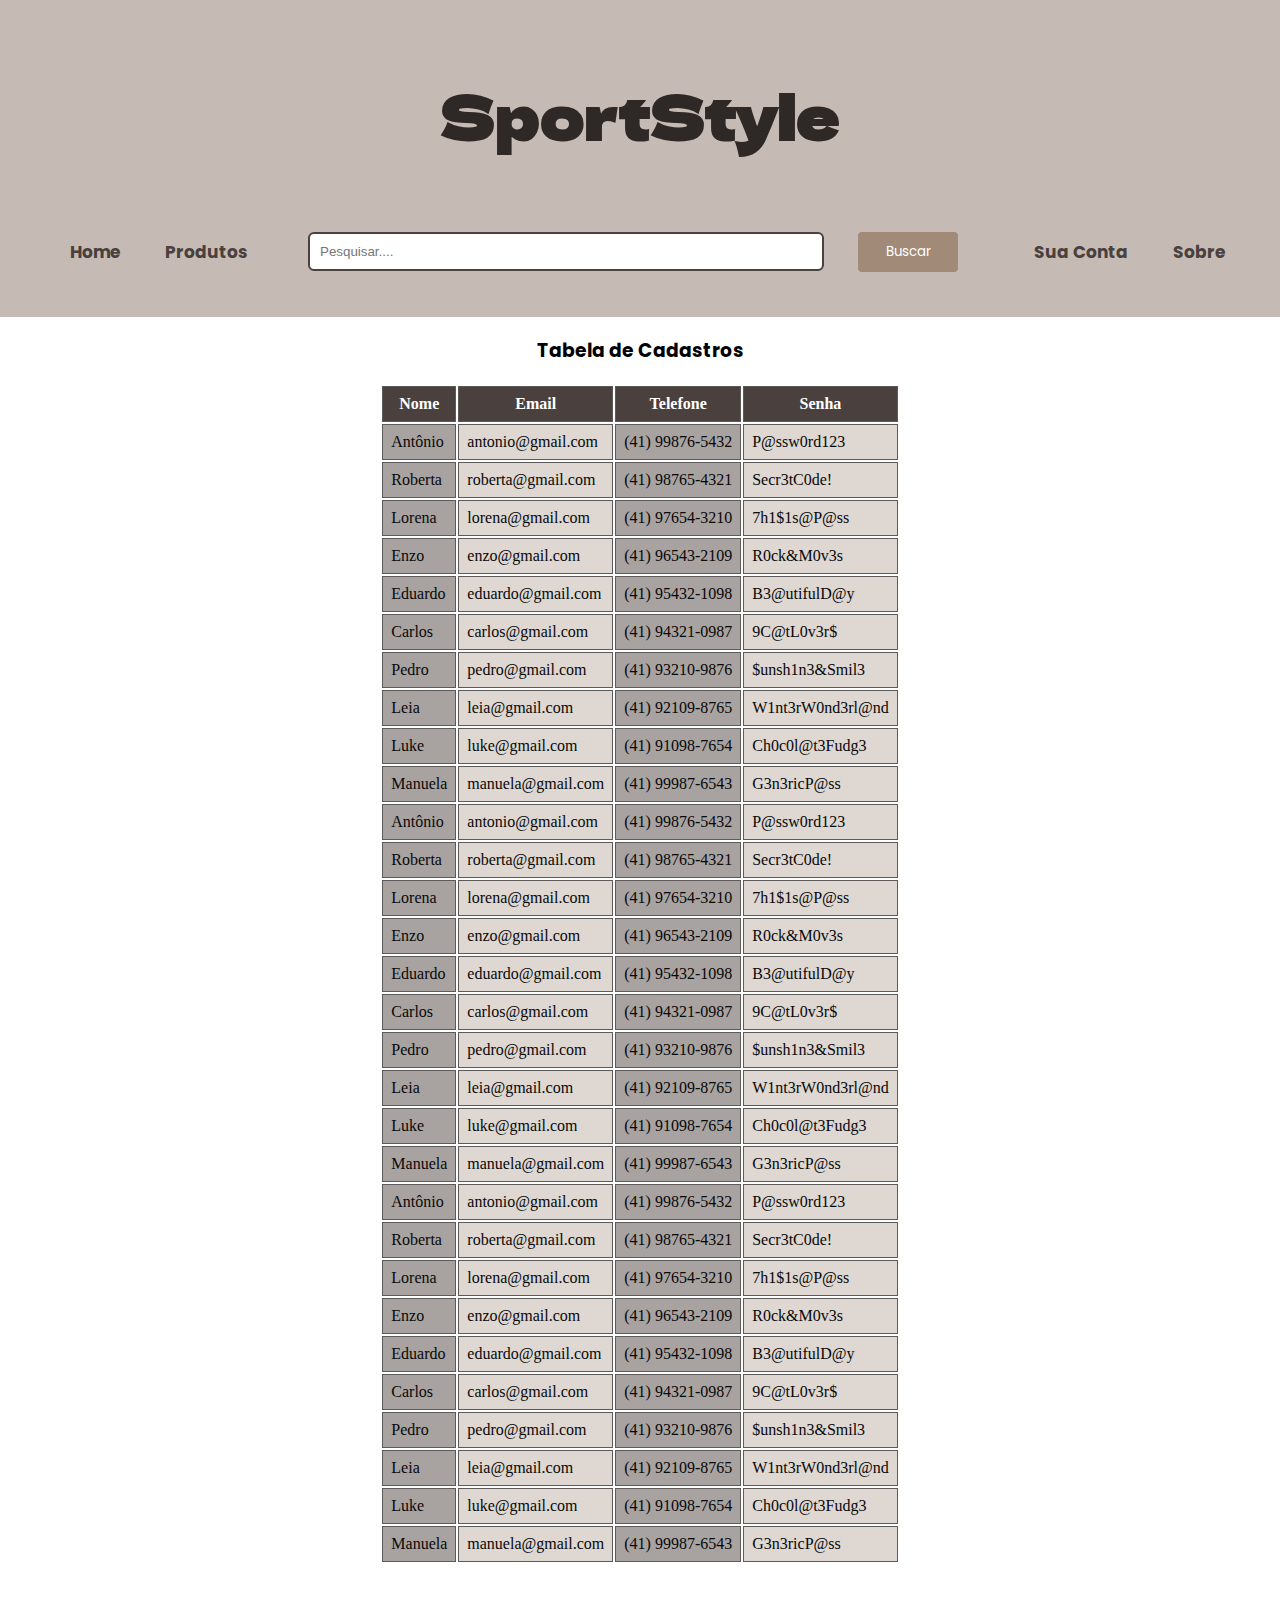
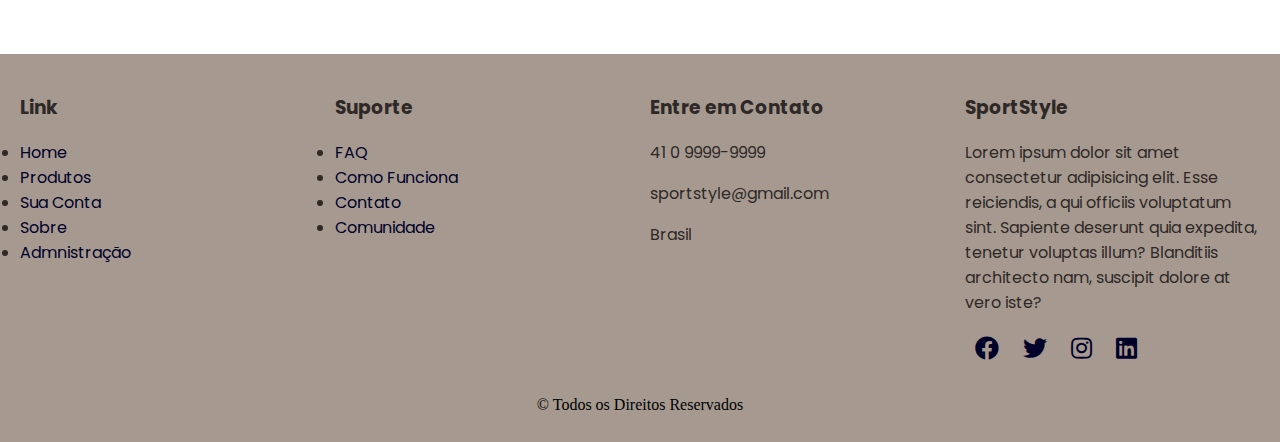
==== commit 1e8d3b68: "ajustes nas footers" ====
--- a/ADM.html
+++ b/ADM.html
@@ -251,6 +251,7 @@
                     <li><a href="#">Produtos</a></li>
                     <li><a href="#">Sua Conta</a></li>
                     <li><a href="#">Sobre</a></li>
+                    <li><a href="ADM.html">Admnistração</a></li>
     
                     </div>
                     <div class="footer-column">
